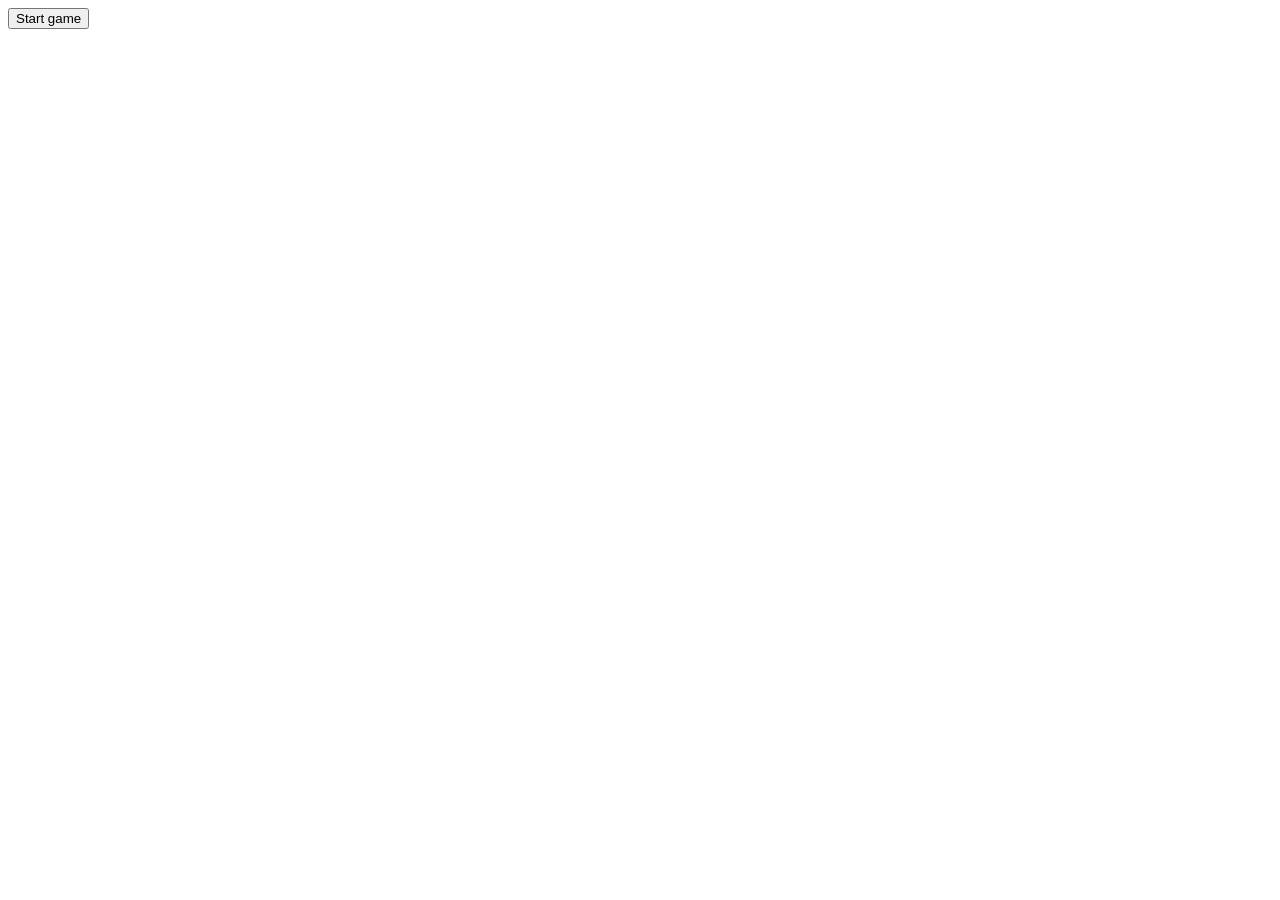
==== Rock-paper-scissors/start-game.html @ 9885bc8e "new project" ====
<!DOCTYPE html>
<html lang="en">
<head>
    <meta charset="UTF-8">
    <meta http-equiv="X-UA-Compatible" content="IE=edge">
    <meta name="viewport" content="width=device-width, initial-scale=1.0">
    <title>Rock Paper Scissors</title>
    <link rel="stylesheet" href="start-game.css">
</head>
<body>

    <button class="start-game" type="button">Start game</button>
    
</body>
</html>
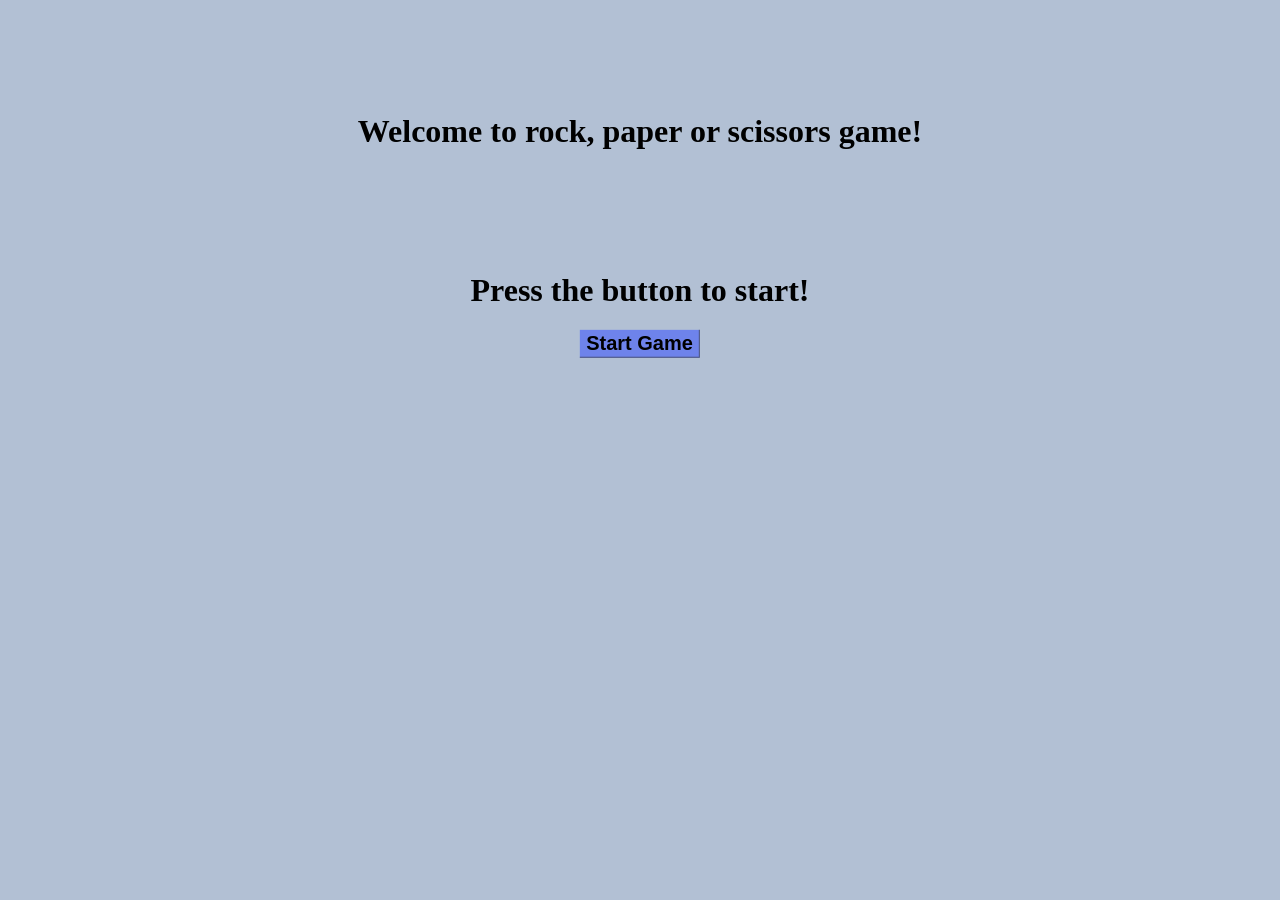
==== commit f46952c8: "first page" ====
--- a/Rock-paper-scissors/start-game.html
+++ b/Rock-paper-scissors/start-game.html
@@ -1,15 +1,64 @@
 <!DOCTYPE html>
 <html lang="en">
+
 <head>
     <meta charset="UTF-8">
     <meta http-equiv="X-UA-Compatible" content="IE=edge">
     <meta name="viewport" content="width=device-width, initial-scale=1.0">
     <title>Rock Paper Scissors</title>
-    <link rel="stylesheet" href="start-game.css">
+
+    <style>
+        body {
+            background-color: #B2C0D4;
+        }
+
+        h1 {
+            color: black
+        }
+
+        .container{
+            margin: 0;
+            position: absolute;
+            top: 25%;
+            left: 50%;
+            -ms-transform: translate(-50%, -50%);
+            transform: translate(-50%, -50%);
+        }
+
+        .center {
+            display: flex;
+            align-items: center;
+            flex-direction: column;
+            margin-top: 100px;
+        }
+
+        .button {
+            font: bold 20px Arial;
+            text-decoration: none;
+            background-color: #6E83EB;
+            color: black;
+            padding: 2px 6px 2px 6px;
+            border-right: 1px solid #3333339a;
+            border-bottom: 1px solid #3333339a;
+        }
+    </style>
 </head>
+
 <body>
 
-    <button class="start-game" type="button">Start game</button>
-    
+    <div class="container">
+
+        <h1>Welcome to rock, paper or scissors game!</h1>
+
+        <div class="center">
+
+            <h1>Press the button to start!</h1>
+
+            <a href="game.html" class="button">Start Game</a>
+
+        </div>
+
+    </div>
 </body>
+
 </html>
